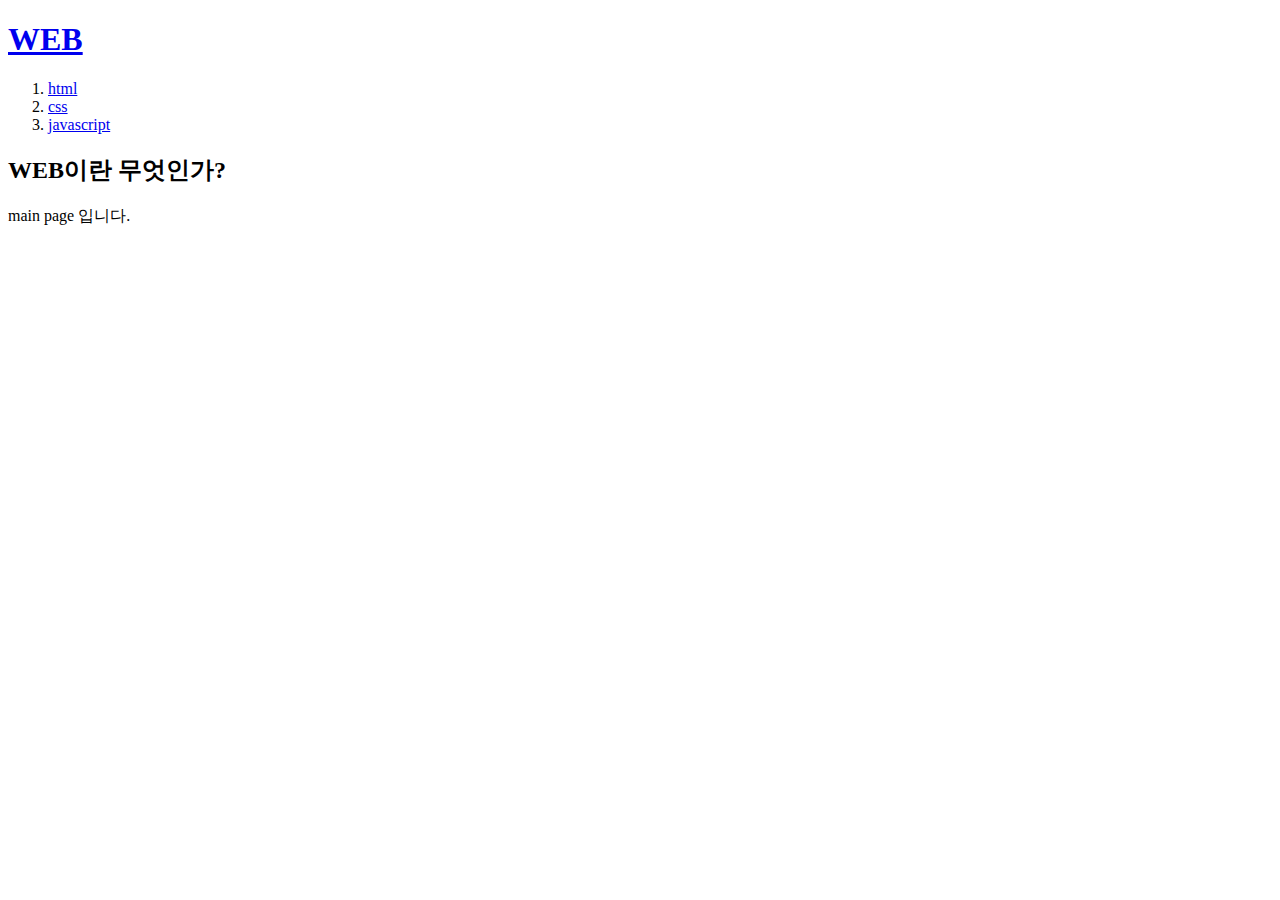
==== index.html @ 65126c5f "first version" ====
<!doctype html>
<html>
  <head>
    <title>WEB1 - html</title>
    <meta charset="utf-8">
  </head>
  <body>
    <h1><a href="index.html">WEB</a></h1>
    <ol>
      <li><a href="1.html">html</a></li>
      <li><a href="2.html">css</a></li>
      <li><a href="3.html">javascript</a></li>
    </ol>
    <h2>WEB이란 무엇인가?</h2>
    <p>
      main page 입니다.
    </p>
  </body>
</html>
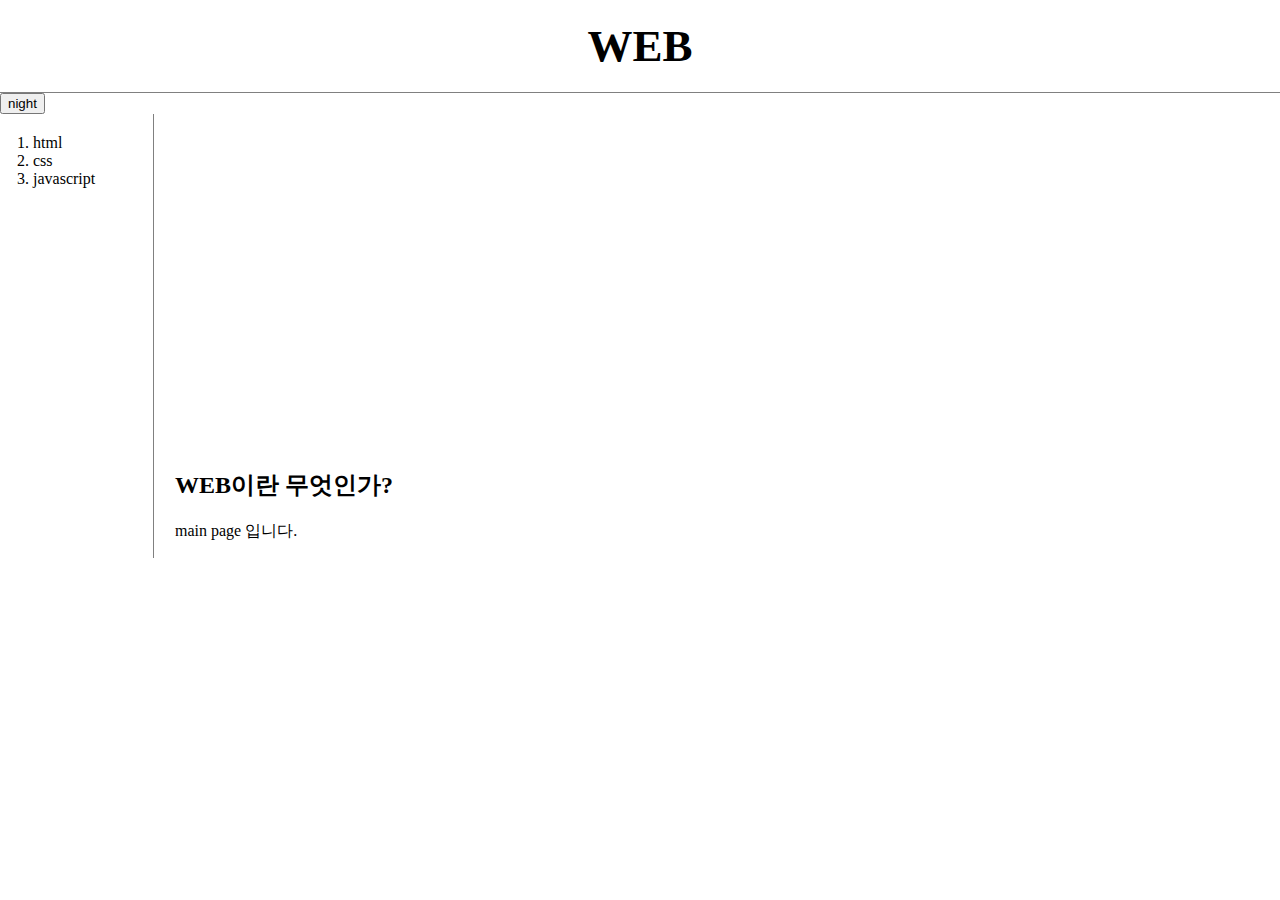
==== commit 5f278d8c: "Add files via upload" ====
--- a/index.html
+++ b/index.html
@@ -3,17 +3,40 @@
   <head>
     <title>WEB1 - html</title>
     <meta charset="utf-8">
+    <link rel="stylesheet" href="style.css">
   </head>
+  <script src="colors.js"></script>
   <body>
     <h1><a href="index.html">WEB</a></h1>
+    <input id="night_day" type="button" value="night" onclick="
+      nightDayHandler(this);
+    ">
+    <div id="grid">
     <ol>
       <li><a href="1.html">html</a></li>
       <li><a href="2.html">css</a></li>
       <li><a href="3.html">javascript</a></li>
     </ol>
+
+    <!--
+    <h1><a href="index.html"><font color="red">WEB</font></a></h1>
+    <ol>
+      <li><a href="1.html"><font color="red">html</font></a></li>
+      <li><a href="2.html"><font color="red">css</font></a></li>
+      <li><a href="3.html"><font color="red">javascript</font></a></li>
+    </ol>
+    -->
+    <div id="article">
+    <p>
+      <iframe width="560" height="315"
+      src="https://www.youtube.com/embed/sSbqWwxN0K8?rel=0"
+      frameborder="0" allow="autoplay; encrypted-media"
+      allowfullscreen></iframe>
+    </p>
     <h2>WEB이란 무엇인가?</h2>
     <p>
       main page 입니다.
     </p>
+  </div></div>
   </body>
 </html>
--- a/style.css
+++ b/style.css
@@ -0,0 +1,50 @@
+body{
+  margin:0;
+}
+a{
+  color:black;
+  text-decoration: none;
+}
+h1{
+  font-size:45px;
+  text-align:center;
+  border-bottom:1px solid gray;
+  margin:0;
+  padding:20px;
+}
+ol{
+  border-right:1px solid gray;
+  width:100px;
+  margin:0;
+  padding:20px;
+}
+#grid{
+  display:grid;
+  grid-template-columns:150px 1fr;
+}
+#grid ol{
+  padding-left: 33px;
+}
+#grid #article{
+  padding-left:25px;
+}
+/* screen width < 800px */
+@media(max-width:800px){
+  #grid{
+    display:block;
+  }
+  ol{
+    border-right:none;
+  }
+  h1{
+    border-bottom:none;
+  }
+}
+
+
+/* 선택자{
+  Declaration ->  Property : Value;
+} */
+
+/* 우선순위 id > class > tag
+id의 값은 코드에서 한번만 등장. 중복 불가능 */
